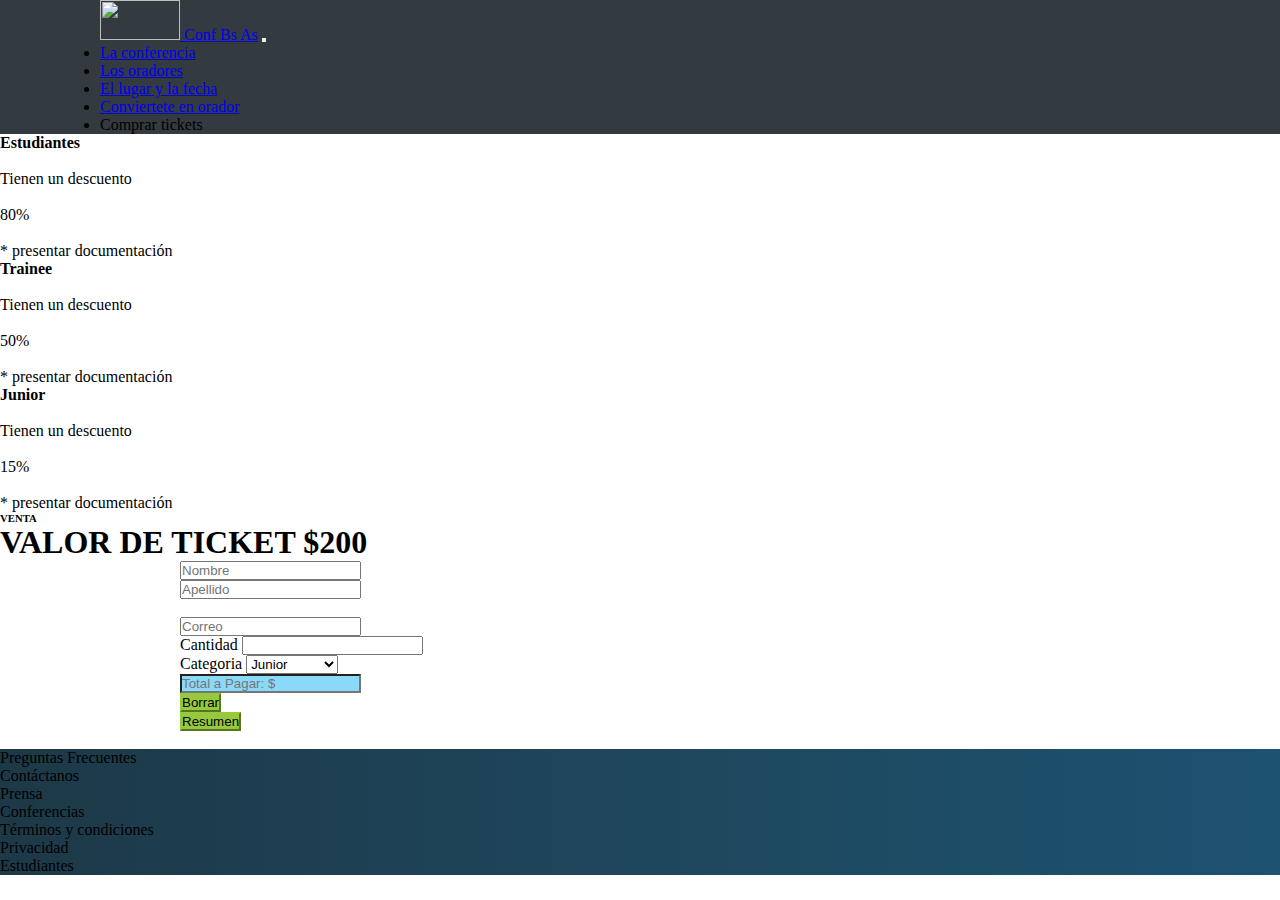
==== tickets.html @ 1690896f "agrego tickets.html y modificaciones index y estilos" ====
<!doctype html>
<html lang="es">
  <head>
    <!-- Required meta tags -->
    <meta charset="utf-8">
    <meta name="viewport" content="width=device-width, initial-scale=1">
    
    <!-- Bootstrap CSS -->
    <link href="https://cdn.jsdelivr.net/npm/bootstrap@5.1.3/dist/css/bootstrap.min.css" rel="stylesheet" integrity="sha384-1BmE4kWBq78iYhFldvKuhfTAU6auU8tT94WrHftjDbrCEXSU1oBoqyl2QvZ6jIW3" crossorigin="anonymous">
   
    <!--  CSS -->
    <link rel="stylesheet" href="estilos.css">
    <title>tickets</title>
  </head>
  <body>

    <header>
        <nav class="navbar navbar-expand-lg navbar-light fondo_header">
          <div class="container-fluid">
            <span>
            <a class="navbar-brand text" href="#">
              <img src="../tpi/codoacodo.png" alt="" width="80" height="40">
            </a>
            <a class="navbar-brand text-white" href="#">Conf Bs As</a>
          </span>
          <span class="m-2">
            <button class="navbar-toggler" type="button" data-bs-toggle="collapse" data-bs-target="#navbarNav" aria-controls="navbarNav" aria-expanded="false" aria-label="Toggle navigation">
              <span class="navbar-toggler-icon"></span>
            </button>
            <div class="collapse navbar-collapse" id="navbarNav">
              <ul class="navbar-nav">
                <li class="nav-item">
                  <a class="nav-link active text-white" aria-current="page" href="#">La conferencia</a>
                </li>
                <li class="nav-item">
                  <a class="nav-link text-white" href="#los oradores">Los oradores</a>
                </li>
                <li class="nav-item">
                  <a class="nav-link text-white" href="#el lugar y la fecha">El lugar y la fecha</a>
                </li>
                <li class="nav-item">
                  <a class="nav-link text-white" href="#conviertete en orador">Conviertete en orador</a>
                </li>
                <li class="nav-item">
                  <a class="nav-link text-success href="#">Comprar tickets</a>
                </li>
                
              </ul>
            </div>
          </div>
        </span>
       </nav>
      </header>
      
<!-- Comienzan tarjetas de descuento e información valor de entradas-->
      <section>
    <div class="container-fluid d-flex w-75 mx-auto text-center p-4">
        <div class="card m-2 border-primary border-2" style="width: 20rem;">
            
          
          <div class="card-body">
            <h4 class="card-title">Estudiantes</h4>
            <br>
            <p class="card-text fs-5">Tienen un descuento</p>
            <br>
            <p class="card-text fs-5 fw-bolder">80%</p>
            <br>
            <p class="card-text fs-6 text-secondary">* presentar documentación</p>
          </div>
        </div>
      
  
        <div class="card p-2 m-2 border-info border-2" style="width: 20rem;">
          
          
          <div class="card-body">
            <h4 class="card-title">Trainee</h4>
            <br>
            <p class="card-text fs-5">Tienen un descuento</p>
            <br>
            <p class="card-text fs-5 fw-bolder">50%</p>
            <br>
            <p class="card-text fs-6 text-secondary">* presentar documentación</p>
          </div>
        </div>
      
  
        <div class="card p-2 m-2 border-warning border-2" style="width: 20rem;">
          
          
          <div class="card-body">
            <h4 class="card-title">Junior</h4>
            <br>
            <p class="card-text fs-5">Tienen un descuento</p>
            <br>
            <p class="card-text fs-5 fw-bolder">15%</p>
            <br>
            <p class="card-text fs-6 text-secondary">* presentar documentación</p>
          </div>
        </div>
      </div>
      
</section>

    <!-- Terminan tarjetas de descuento -->    
    <!-- Comienza formulario e información valor de entradas-->  
    <form>
        <a name="los oradores"></a>
      <div class="text-center"><h6>VENTA</h6>
        <h1>VALOR DE TICKET $200</h1>
        <div class="row form_1">
            <div class="col">
              <input type="text" class="form-control" placeholder="Nombre" aria-label="Nombre">
            </div>
            <div class="col">
              <input type="text" class="form-control" placeholder="Apellido" aria-label="Apellido">
            </div>
          </div>
          <div class="row form_1">
            <div class="col">
                <br>
                <input type="email" class="form-control" placeholder="Correo" aria-label="Correo">
                <br>
              </div>
              
          </div>
          <div class="row form_1">
            <div class="col text-start">
                <label for="inputCity" class="form-label">Cantidad</label>
                <input type="text" class="form-control" id="cantidad">
              </div>
              <div class="col text-start">
                <label for="inputState" class="form-label">Categoria</label>
                <select id="inputState" class="form-select">
                  <option selected>Estudiantes</option>
                  <option selected>Trainee</option>
                  <option selected>Junior</option>
                </select>
                <br>
              </div>
          </div>
          <div class="row form_1">
        
            <div class="col">
              <input type="text" class="form-control form-control-lg color1" id="colFormLabelLg" placeholder="Total a Pagar: $">
            <br>
            </div>
          </div>
          <div class="row form_1">
            
            <div class="d-grid  col-6">
                <button class="btn btn-primary fondo__boton__enviar" type="button">Borrar</button>
            </div>
            <div class="d-grid  col-6">
                <button class="btn btn-primary fondo__boton__enviar" type="button">Resumen</button>
            </div> 
            
          </div>
          <br>
          
      </form> 
      
      <footer  class="container-fluid footer_1"> 
        <div class="row flex-md-row align-items-center fondo__footer text-white p-3">
            
            
            <div class="col-2"></div>
            <div class="col"><p>Preguntas Frecuentes</p></div>
            <div class="col"><p>Contáctanos</p></div>
            <div class="col"><p>Prensa</p></div>
            <div class="col"><p>Conferencias</p></div>
            <div class="col"><p>Términos y condiciones</p></div>
            <div class="col"><p>Privacidad</p></div>
            <div class="col"><p>Estudiantes</p></div>
            <div class="col"></div>
            
        </div>
  
    </footer>
 <!-- Optional JavaScript; choose one of the two! -->

    <!-- Option 1: Bootstrap Bundle with Popper -->
    <script src="https://cdn.jsdelivr.net/npm/bootstrap@5.1.3/dist/js/bootstrap.bundle.min.js" integrity="sha384-ka7Sk0Gln4gmtz2MlQnikT1wXgYsOg+OMhuP+IlRH9sENBO0LRn5q+8nbTov4+1p" crossorigin="anonymous"></script>

    <!-- Option 2: Separate Popper and Bootstrap JS -->
    <!--
    <script src="https://cdn.jsdelivr.net/npm/@popperjs/core@2.10.2/dist/umd/popper.min.js" integrity="sha384-7+zCNj/IqJ95wo16oMtfsKbZ9ccEh31eOz1HGyDuCQ6wgnyJNSYdrPa03rtR1zdB" crossorigin="anonymous"></script>
    <script src="https://cdn.jsdelivr.net/npm/bootstrap@5.1.3/dist/js/bootstrap.min.js" integrity="sha384-QJHtvGhmr9XOIpI6YVutG+2QOK9T+ZnN4kzFN1RtK3zEFEIsxhlmWl5/YESvpZ13" crossorigin="anonymous"></script>
    -->
  </body>
</html>
---- estilos.css ----
*{
    margin: 0;
    padding: 0;
    box-sizing: border-box;
}


.subrayado{
    text-decoration-line: underline;
    text-decoration-style: dotted;
}

.pantalla_dividida{
    display: flex;
    padding-top: 20px;
    padding-bottom: 20px;
    justify-content: center;
}
.pantalla_izquierda{
    background-image: url(playa.jpg);
    background-size: cover;
    background-position: center;
    height: 70vh;
    width: 50%;
    display: flex;
    flex-direction: column;
    justify-content: space-around;
    
}

.pantalla_derecha {
    background-color: #333a40;
    height: 70vh;
    width: 50%;
    padding-left: 20px;
    
}


.carousel-item{
    height: 100vh;
    min-height: 300px;
    background: no-repeat scroll center scroll;
    -webkit-background-size: cover ;
    background-size: cover;
    
}

.carousel-item::before{
    content: "";
    display: block;
    position: absolute;
    top: 0;
    left: 0;
    bottom: 0;
    right: 0;
    background: black;
    opacity: 0.4;
}

.carousel-caption{
    bottom: 140px;
    padding-left: 300px;
      
    
}
.carousel-caption h5{
    font-size: 40px;
    color: white;
    font-weight: 20px;
    text-align: right;
}
.carousel-caption p{
    font-size: 18px;
    text-align: right;
    
}
.slider-btn{
    margin-top: 30px;
    margin-left: 50px;
    margin-right: -220px;
}

.slider-btn .btn{
    background-color: rgba(255, 255, 255, 0);
    color: white;
    border-radius: 5px;
    border-color: white ;
    font-size: 20px;
    padding-right: 20px;
    margin-right: 10px;

}
.slider-btn .btn-2{
    background-color: rgb(109, 177, 6);
    border-color: rgb(109, 177, 6);
}


.fondo_header{
        background-color: #333a40;
        padding-inline-end: 175px;
        padding-inline-start: 100px;
}

 .fondo__footer{
    background-image: linear-gradient(to right, #1d3947, #1d3b4b, #1d3e4f, #1e4053, #1e4357, #1e455b, #1e485e, #1e4a62, #1e4c66, #1d4e69, #1d506d, #1d5271);
 }

 .fondo__boton__enviar{
     background-color: #96c93e;
     border-color: #96c93e;
 }

.form_1{
    margin-left: 180px;
    margin-right: 180px;
}

.color1{
    background-color: rgb(139, 217, 248);
    color: blue;
    
}


 @media (max-width: 600px) {

    .pantalla_derecha { background-color: rgb(4, 55, 105);
        flex-wrap: wrap;
        width: 100%;
    
        
    }
    .pantalla_dividida{
        flex-direction: column;
        
    }
    .pantalla_izquierda {
        width: 100%;
    }
   
    .container-fluid {
        flex-direction: column;
        align-items: center;
    }

    .card-body {
        background-color: rgb(247, 225, 192);
    }

    .footer_1{
        display: none;
    }
}




/*
.tarjetas{
    justify-content: center;
}
*/
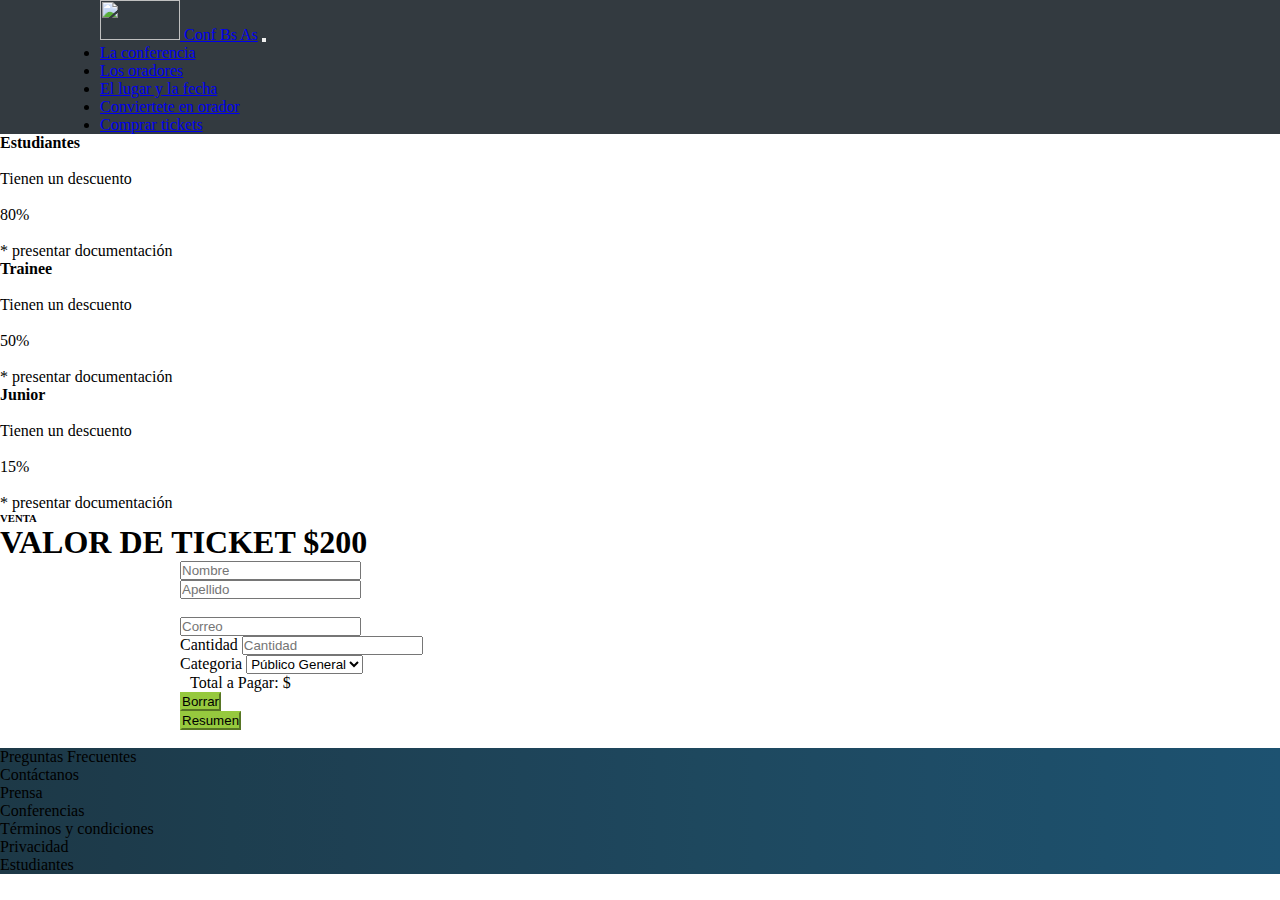
==== commit 6e4e443c: "agrego estilos nuevos, enlace a javascript y página tickets" ====
--- a/tickets.html
+++ b/tickets.html
@@ -42,7 +42,7 @@
                   <a class="nav-link text-white" href="#conviertete en orador">Conviertete en orador</a>
                 </li>
                 <li class="nav-item">
-                  <a class="nav-link text-success href="#">Comprar tickets</a>
+                  <a class="nav-link text-success" href="#">Comprar tickets</a>
                 </li>
                 
               </ul>
@@ -110,49 +110,48 @@
         <h1>VALOR DE TICKET $200</h1>
         <div class="row form_1">
             <div class="col">
-              <input type="text" class="form-control" placeholder="Nombre" aria-label="Nombre">
+              <input type="text"  id="nombre" class="form-control" placeholder="Nombre" aria-label="Nombre">
             </div>
             <div class="col">
-              <input type="text" class="form-control" placeholder="Apellido" aria-label="Apellido">
+              <input type="text" id="apellido" class="form-control" placeholder="Apellido" aria-label="Apellido">
             </div>
           </div>
           <div class="row form_1">
             <div class="col">
                 <br>
-                <input type="email" class="form-control" placeholder="Correo" aria-label="Correo">
+                <input type="email" id="email" class="form-control" placeholder="Correo" aria-label="Correo">
                 <br>
               </div>
               
           </div>
           <div class="row form_1">
             <div class="col text-start">
-                <label for="inputCity" class="form-label">Cantidad</label>
-                <input type="text" class="form-control" id="cantidad">
+                <label for="cantidadTickets" class="form-label">Cantidad</label>
+                <input id="cantidadTickets" type="number" min="1" pattern="^[1-9]+" placeholder="Cantidad" class="form-control">
               </div>
               <div class="col text-start">
-                <label for="inputState" class="form-label">Categoria</label>
-                <select id="inputState" class="form-select">
-                  <option selected>Estudiantes</option>
-                  <option selected>Trainee</option>
-                  <option selected>Junior</option>
+                <label for="categoriaSelect" class="form-label">Categoria</label>
+                <select id="categoriaSelect"  class="form-select">
+                  <option selected value="0">Público General</option>
+                  <option value="1">Estudiantes</option>
+                  <option value="2">Trainee</option>
+                  <option value="3">Junior</option>
                 </select>
                 <br>
               </div>
           </div>
           <div class="row form_1">
-        
-            <div class="col">
-              <input type="text" class="form-control form-control-lg color1" id="colFormLabelLg" placeholder="Total a Pagar: $">
-            <br>
-            </div>
+          <div  id="totalPago" class="col alert alert-primary ancho" role="alert"><p class="text-center">Total a Pagar: $</p>
+              <!--<input type="text" class="form-control form-control-lg color1"  placeholder="Total a Pagar: $">-->
+          </div>
           </div>
           <div class="row form_1">
             
             <div class="d-grid  col-6">
-                <button class="btn btn-primary fondo__boton__enviar" type="button">Borrar</button>
+                <button class="btn btn-primary fondo__boton__enviar" type="reset" id="btnBorrar">Borrar</button>
             </div>
             <div class="d-grid  col-6">
-                <button class="btn btn-primary fondo__boton__enviar" type="button">Resumen</button>
+                <button class="btn btn-primary fondo__boton__enviar" type="button"  id="btnResumen">Resumen</button>
             </div> 
             
           </div>
@@ -181,7 +180,7 @@
 
     <!-- Option 1: Bootstrap Bundle with Popper -->
     <script src="https://cdn.jsdelivr.net/npm/bootstrap@5.1.3/dist/js/bootstrap.bundle.min.js" integrity="sha384-ka7Sk0Gln4gmtz2MlQnikT1wXgYsOg+OMhuP+IlRH9sENBO0LRn5q+8nbTov4+1p" crossorigin="anonymous"></script>
-
+    <script src="principal.js"></script>
     <!-- Option 2: Separate Popper and Bootstrap JS -->
     <!--
     <script src="https://cdn.jsdelivr.net/npm/@popperjs/core@2.10.2/dist/umd/popper.min.js" integrity="sha384-7+zCNj/IqJ95wo16oMtfsKbZ9ccEh31eOz1HGyDuCQ6wgnyJNSYdrPa03rtR1zdB" crossorigin="anonymous"></script>
--- a/estilos.css
+++ b/estilos.css
@@ -120,8 +120,12 @@
 
 .color1{
     background-color: rgb(139, 217, 248);
-    color: blue;
     
+}
+
+.ancho{
+    margin-left: 10px;
+    margin-right: 10px;
 }
 
 
